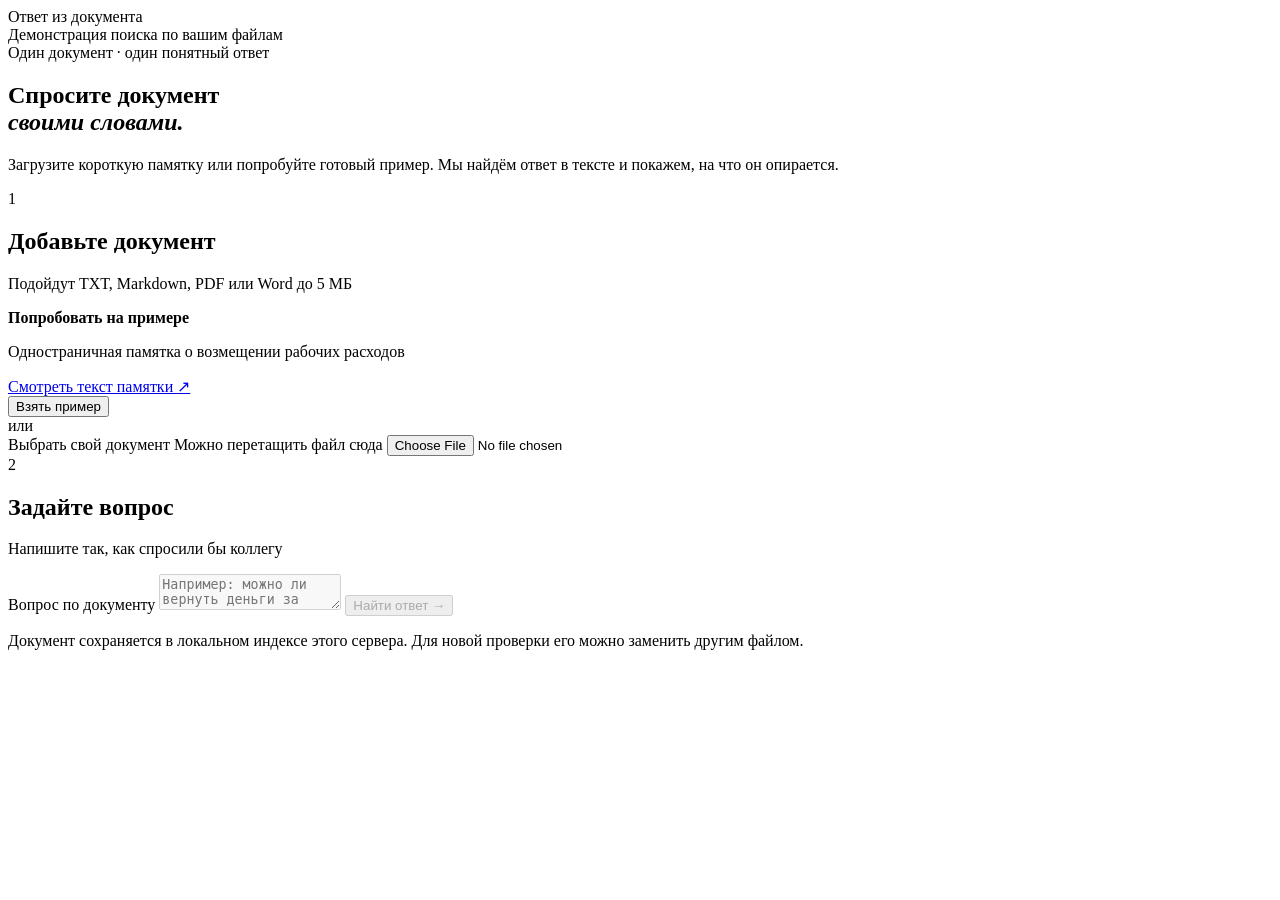
==== src/ac_rag/webapp/index.html @ 4c693341 "Add simple document question UI and sample workflow" ====
<!doctype html>
<html lang="ru">
<head>
  <meta charset="utf-8">
  <meta name="viewport" content="width=device-width, initial-scale=1">
  <meta name="theme-color" content="#f7f9fc">
  <title>Ответ из документа</title>
  <link rel="stylesheet" href="/assets/style.css">
  <script src="/assets/app.js" defer></script>
</head>
<body>
  <header class="topbar">
    <div class="brand" aria-label="Ответ из документа">
      <span class="brand-mark" aria-hidden="true"><span></span><span></span><span></span></span>
      <span>Ответ из документа</span>
    </div>
    <span class="topbar-note">Демонстрация поиска по вашим файлам</span>
  </header>

  <main class="page">
    <section class="intro" aria-labelledby="page-title">
      <div class="eyebrow"><span class="live-dot" aria-hidden="true"></span> Один документ · один понятный ответ</div>
      <h1 id="page-title">Спросите документ<br><em>своими словами.</em></h1>
      <p>Загрузите короткую памятку или попробуйте готовый пример. Мы найдём ответ в тексте и покажем, на что он опирается.</p>
    </section>

    <section class="workspace" aria-label="Работа с документом">
      <div class="step-heading">
        <span class="step-number">1</span>
        <div><h2>Добавьте документ</h2><p>Подойдут TXT, Markdown, PDF или Word до 5 МБ</p></div>
      </div>

      <div class="document-picker" id="document-picker">
        <div class="example-card">
          <div class="paper-icon" aria-hidden="true"><span></span><span></span><span></span></div>
          <div class="example-copy">
            <strong>Попробовать на примере</strong>
            <p>Одностраничная памятка о возмещении рабочих расходов</p>
            <a href="/example/document" download>Смотреть текст памятки <span aria-hidden="true">↗</span></a>
          </div>
          <button type="button" class="button button-primary" id="sample-button">Взять пример</button>
        </div>
        <div class="divider"><span>или</span></div>
        <div class="upload-area" id="drop-zone">
          <label class="upload-label" for="file-input">Выбрать свой документ</label>
          <span>Можно перетащить файл сюда</span>
          <input type="file" id="file-input" accept=".txt,.md,.pdf,.docx" aria-label="Загрузить документ">
        </div>
      </div>

      <div class="loaded-document" id="loaded-document" hidden>
        <span class="loaded-icon" aria-hidden="true">✓</span>
        <div class="loaded-copy"><span class="loaded-label">Документ готов</span><strong id="document-name"></strong></div>
        <button type="button" class="text-button" id="change-document">Заменить</button>
      </div>

      <div class="inline-status" id="upload-status" role="status" aria-live="polite"></div>

      <div class="step-heading question-step" id="question-step">
        <span class="step-number">2</span>
        <div><h2>Задайте вопрос</h2><p>Напишите так, как спросили бы коллегу</p></div>
      </div>

      <form class="question-form" id="question-form">
        <label for="question-input" class="sr-only">Вопрос по документу</label>
        <textarea id="question-input" rows="2" placeholder="Например: можно ли вернуть деньги за такси после встречи в 23:00?" maxlength="4000" disabled required></textarea>
        <button type="submit" class="button button-primary ask-button" id="ask-button" disabled>Найти ответ <span aria-hidden="true">→</span></button>
      </form>
      <div class="suggestions" id="suggestions" hidden>
        <span>Попробуйте спросить:</span>
        <button type="button" data-question="Можно ли вернуть деньги за такси после рабочей встречи в 23:00?">Про такси после встречи</button>
        <button type="button" data-question="Сколько дней есть, чтобы подать чек?">Про срок подачи чека</button>
        <button type="button" data-question="Нужно ли согласование для покупки за 12 000 рублей?">Про согласование покупки</button>
      </div>
      <div class="inline-status" id="query-status" role="status" aria-live="polite"></div>

      <section class="answer-panel" id="answer-panel" aria-live="polite" hidden>
        <div class="answer-heading"><span class="answer-spark" aria-hidden="true">✳</span><h2>Ответ</h2></div>
        <p class="answer-text" id="answer-text"></p>
        <div id="source-block" hidden>
          <div class="source-title">Откуда этот ответ</div>
          <div class="source-card">
            <div class="source-name" id="source-name"></div>
            <p id="source-text"></p>
          </div>
        </div>
        <p class="answer-note" id="answer-note"></p>
      </section>
    </section>

    <p class="privacy-note">Документ сохраняется в локальном индексе этого сервера. Для новой проверки его можно заменить другим файлом.</p>
  </main>
</body>
</html>
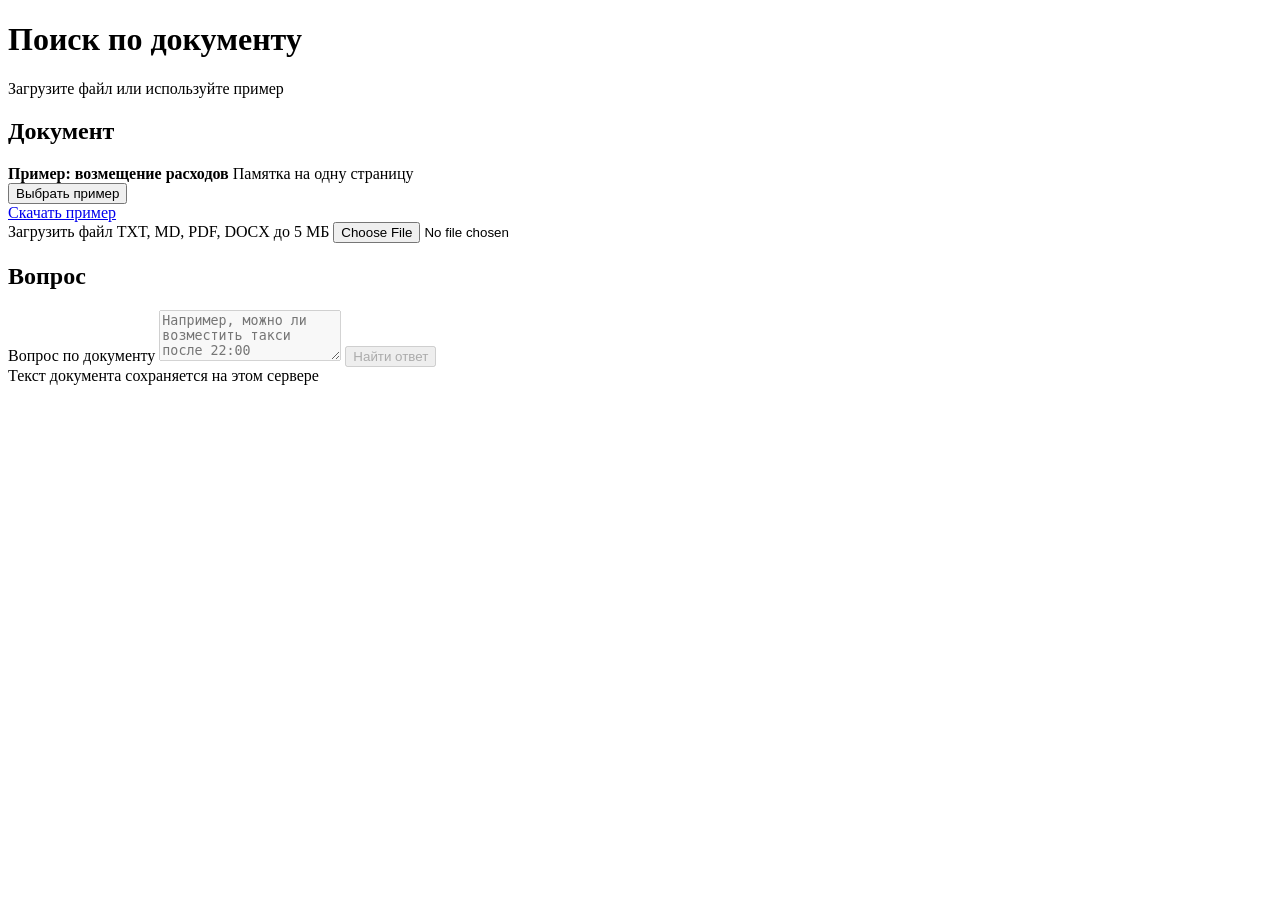
==== commit b443a159: "Simplify document search interface" ====
--- a/src/ac_rag/webapp/index.html
+++ b/src/ac_rag/webapp/index.html
@@ -3,92 +3,72 @@
 <head>
   <meta charset="utf-8">
   <meta name="viewport" content="width=device-width, initial-scale=1">
-  <meta name="theme-color" content="#f7f9fc">
-  <title>Ответ из документа</title>
+  <meta name="theme-color" content="#ffffff">
+  <title>Поиск по документу</title>
   <link rel="stylesheet" href="/assets/style.css">
   <script src="/assets/app.js" defer></script>
 </head>
 <body>
-  <header class="topbar">
-    <div class="brand" aria-label="Ответ из документа">
-      <span class="brand-mark" aria-hidden="true"><span></span><span></span><span></span></span>
-      <span>Ответ из документа</span>
-    </div>
-    <span class="topbar-note">Демонстрация поиска по вашим файлам</span>
-  </header>
+  <main class="page">
+    <header class="intro">
+      <h1>Поиск по документу</h1>
+      <p>Загрузите файл или используйте пример</p>
+    </header>
 
-  <main class="page">
-    <section class="intro" aria-labelledby="page-title">
-      <div class="eyebrow"><span class="live-dot" aria-hidden="true"></span> Один документ · один понятный ответ</div>
-      <h1 id="page-title">Спросите документ<br><em>своими словами.</em></h1>
-      <p>Загрузите короткую памятку или попробуйте готовый пример. Мы найдём ответ в тексте и покажем, на что он опирается.</p>
-    </section>
-
-    <section class="workspace" aria-label="Работа с документом">
-      <div class="step-heading">
-        <span class="step-number">1</span>
-        <div><h2>Добавьте документ</h2><p>Подойдут TXT, Markdown, PDF или Word до 5 МБ</p></div>
-      </div>
-
-      <div class="document-picker" id="document-picker">
-        <div class="example-card">
-          <div class="paper-icon" aria-hidden="true"><span></span><span></span><span></span></div>
+    <section class="section" aria-labelledby="document-title">
+      <h2 id="document-title">Документ</h2>
+      <div id="document-picker">
+        <div class="example-row">
           <div class="example-copy">
-            <strong>Попробовать на примере</strong>
-            <p>Одностраничная памятка о возмещении рабочих расходов</p>
-            <a href="/example/document" download>Смотреть текст памятки <span aria-hidden="true">↗</span></a>
+            <strong>Пример: возмещение расходов</strong>
+            <span>Памятка на одну страницу</span>
           </div>
-          <button type="button" class="button button-primary" id="sample-button">Взять пример</button>
+          <button type="button" class="button button-secondary" id="sample-button">Выбрать пример</button>
         </div>
-        <div class="divider"><span>или</span></div>
+        <a class="download-link" href="/example/document" download>Скачать пример</a>
+        <div class="separator" aria-hidden="true"></div>
         <div class="upload-area" id="drop-zone">
-          <label class="upload-label" for="file-input">Выбрать свой документ</label>
-          <span>Можно перетащить файл сюда</span>
+          <label class="button button-secondary upload-label" for="file-input">Загрузить файл</label>
+          <span>TXT, MD, PDF, DOCX до 5 МБ</span>
           <input type="file" id="file-input" accept=".txt,.md,.pdf,.docx" aria-label="Загрузить документ">
         </div>
       </div>
 
       <div class="loaded-document" id="loaded-document" hidden>
-        <span class="loaded-icon" aria-hidden="true">✓</span>
-        <div class="loaded-copy"><span class="loaded-label">Документ готов</span><strong id="document-name"></strong></div>
+        <div class="loaded-copy"><span>Выбран документ</span><strong id="document-name"></strong></div>
         <button type="button" class="text-button" id="change-document">Заменить</button>
       </div>
+      <div class="inline-status" id="upload-status" role="status" aria-live="polite"></div>
+    </section>
 
-      <div class="inline-status" id="upload-status" role="status" aria-live="polite"></div>
-
-      <div class="step-heading question-step" id="question-step">
-        <span class="step-number">2</span>
-        <div><h2>Задайте вопрос</h2><p>Напишите так, как спросили бы коллегу</p></div>
-      </div>
-
+    <section class="section question-section" aria-labelledby="question-title">
+      <h2 id="question-title">Вопрос</h2>
       <form class="question-form" id="question-form">
         <label for="question-input" class="sr-only">Вопрос по документу</label>
-        <textarea id="question-input" rows="2" placeholder="Например: можно ли вернуть деньги за такси после встречи в 23:00?" maxlength="4000" disabled required></textarea>
-        <button type="submit" class="button button-primary ask-button" id="ask-button" disabled>Найти ответ <span aria-hidden="true">→</span></button>
+        <textarea id="question-input" rows="3" placeholder="Например, можно ли возместить такси после 22:00" maxlength="4000" disabled required></textarea>
+        <button type="submit" class="button button-primary" id="ask-button" disabled>Найти ответ</button>
       </form>
       <div class="suggestions" id="suggestions" hidden>
-        <span>Попробуйте спросить:</span>
-        <button type="button" data-question="Можно ли вернуть деньги за такси после рабочей встречи в 23:00?">Про такси после встречи</button>
-        <button type="button" data-question="Сколько дней есть, чтобы подать чек?">Про срок подачи чека</button>
-        <button type="button" data-question="Нужно ли согласование для покупки за 12 000 рублей?">Про согласование покупки</button>
+        <span>Примеры вопросов</span>
+        <button type="button" data-question="Можно ли вернуть деньги за такси после рабочей встречи в 23:00?">Такси после встречи</button>
+        <button type="button" data-question="Сколько дней есть, чтобы подать чек?">Срок подачи чека</button>
+        <button type="button" data-question="Нужно ли согласование для покупки за 12 000 рублей?">Покупка за 12 000 ₽</button>
       </div>
       <div class="inline-status" id="query-status" role="status" aria-live="polite"></div>
-
-      <section class="answer-panel" id="answer-panel" aria-live="polite" hidden>
-        <div class="answer-heading"><span class="answer-spark" aria-hidden="true">✳</span><h2>Ответ</h2></div>
-        <p class="answer-text" id="answer-text"></p>
-        <div id="source-block" hidden>
-          <div class="source-title">Откуда этот ответ</div>
-          <div class="source-card">
-            <div class="source-name" id="source-name"></div>
-            <p id="source-text"></p>
-          </div>
-        </div>
-        <p class="answer-note" id="answer-note"></p>
-      </section>
     </section>
 
-    <p class="privacy-note">Документ сохраняется в локальном индексе этого сервера. Для новой проверки его можно заменить другим файлом.</p>
+    <section class="answer-panel" id="answer-panel" aria-live="polite" aria-labelledby="answer-title" hidden>
+      <h2 id="answer-title">Ответ</h2>
+      <p class="answer-text" id="answer-text"></p>
+      <div id="source-block" hidden>
+        <h3>Источник</h3>
+        <div class="source-name" id="source-name"></div>
+        <p class="source-text" id="source-text"></p>
+      </div>
+      <p class="answer-note" id="answer-note"></p>
+    </section>
+
+    <footer>Текст документа сохраняется на этом сервере</footer>
   </main>
 </body>
 </html>
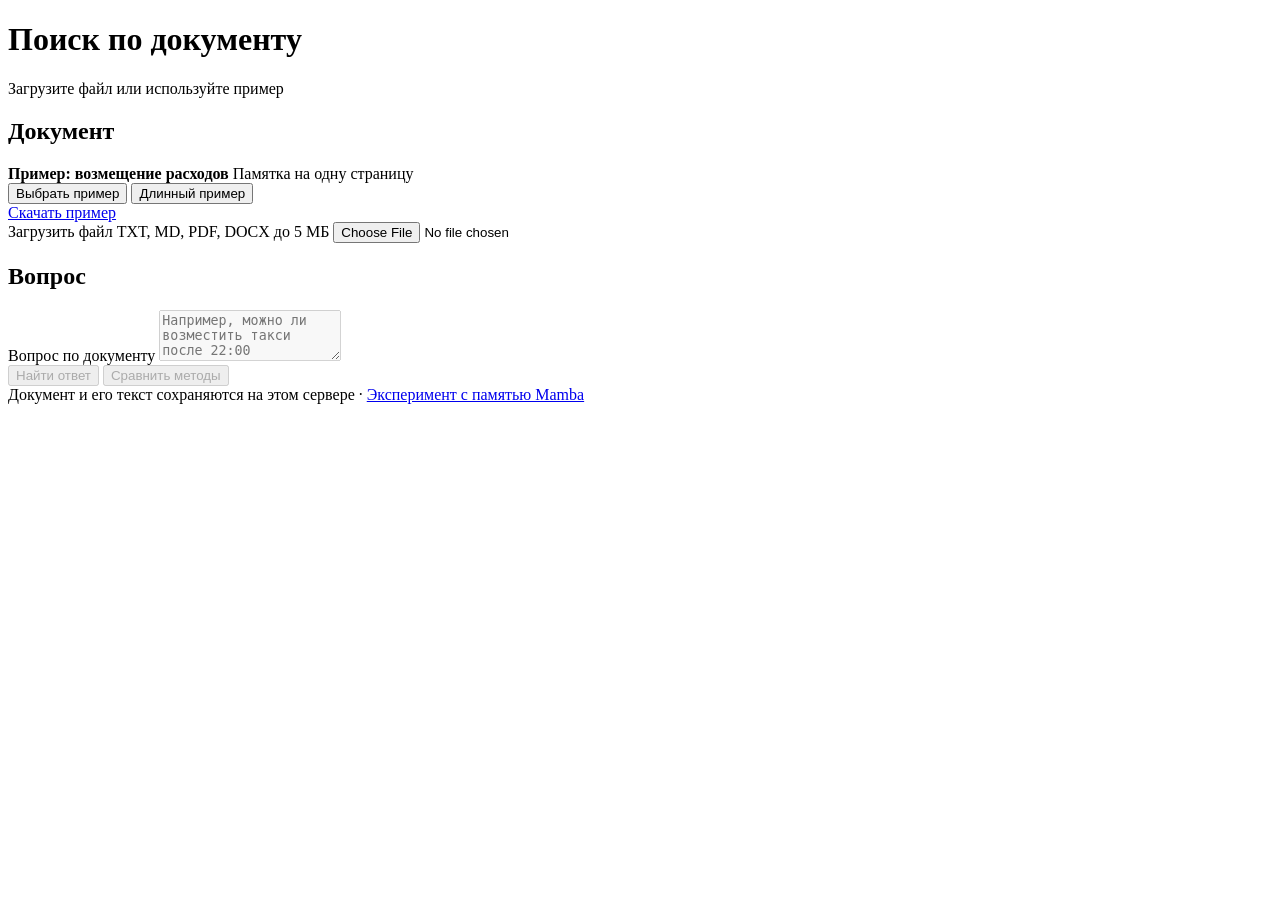
==== commit 6ab08ec0: "Add RAG comparison, PDF evidence, benchmarks and Mamba lab" ====
--- a/src/ac_rag/webapp/index.html
+++ b/src/ac_rag/webapp/index.html
@@ -3,7 +3,8 @@
 <head>
   <meta charset="utf-8">
   <meta name="viewport" content="width=device-width, initial-scale=1">
-  <meta name="theme-color" content="#ffffff">
+  <meta name="theme-color" media="(prefers-color-scheme: light)" content="#ffffff">
+  <meta name="theme-color" media="(prefers-color-scheme: dark)" content="#171719">
   <title>Поиск по документу</title>
   <link rel="stylesheet" href="/assets/style.css">
   <script src="/assets/app.js" defer></script>
@@ -23,7 +24,10 @@
             <strong>Пример: возмещение расходов</strong>
             <span>Памятка на одну страницу</span>
           </div>
-          <button type="button" class="button button-secondary" id="sample-button">Выбрать пример</button>
+          <div class="example-actions">
+            <button type="button" class="button button-secondary" id="sample-button">Выбрать пример</button>
+            <button type="button" class="button button-secondary" id="long-sample-button">Длинный пример</button>
+          </div>
         </div>
         <a class="download-link" href="/example/document" download>Скачать пример</a>
         <div class="separator" aria-hidden="true"></div>
@@ -39,6 +43,7 @@
         <button type="button" class="text-button" id="change-document">Заменить</button>
       </div>
       <div class="inline-status" id="upload-status" role="status" aria-live="polite"></div>
+      <div class="query-progress" id="upload-progress" role="progressbar" aria-label="Загрузка и обработка документа" hidden></div>
     </section>
 
     <section class="section question-section" aria-labelledby="question-title">
@@ -46,15 +51,25 @@
       <form class="question-form" id="question-form">
         <label for="question-input" class="sr-only">Вопрос по документу</label>
         <textarea id="question-input" rows="3" placeholder="Например, можно ли возместить такси после 22:00" maxlength="4000" disabled required></textarea>
-        <button type="submit" class="button button-primary" id="ask-button" disabled>Найти ответ</button>
+        <div class="question-actions">
+          <button type="submit" class="button button-primary" id="ask-button" disabled>Найти ответ</button>
+          <button type="button" class="button button-secondary" id="compare-button" disabled>Сравнить методы</button>
+        </div>
       </form>
+      <div class="inline-status" id="query-status" role="status" aria-live="polite"></div>
+      <div class="query-progress" id="query-progress" role="progressbar" aria-label="Поиск ответа" hidden></div>
       <div class="suggestions" id="suggestions" hidden>
         <span>Примеры вопросов</span>
         <button type="button" data-question="Можно ли вернуть деньги за такси после рабочей встречи в 23:00?">Такси после встречи</button>
         <button type="button" data-question="Сколько дней есть, чтобы подать чек?">Срок подачи чека</button>
         <button type="button" data-question="Нужно ли согласование для покупки за 12 000 рублей?">Покупка за 12 000 ₽</button>
       </div>
-      <div class="inline-status" id="query-status" role="status" aria-live="polite"></div>
+      <div class="suggestions" id="long-suggestions" hidden>
+        <span>Вопросы для длинного примера</span>
+        <button type="button" data-question="Когда запускается проект Aurora?">Факт в начале</button>
+        <button type="button" data-question="Как называется резервный канал проекта Aurora?">Факт в середине</button>
+        <button type="button" data-question="Какая группа проверяет резервный канал проекта Aurora?">Связь двух разделов</button>
+      </div>
     </section>
 
     <section class="answer-panel" id="answer-panel" aria-live="polite" aria-labelledby="answer-title" hidden>
@@ -62,13 +77,28 @@
       <p class="answer-text" id="answer-text"></p>
       <div id="source-block" hidden>
         <h3>Источник</h3>
-        <div class="source-name" id="source-name"></div>
-        <p class="source-text" id="source-text"></p>
+        <div id="source-list"></div>
       </div>
       <p class="answer-note" id="answer-note"></p>
     </section>
 
-    <footer>Текст документа сохраняется на этом сервере</footer>
+    <section class="comparison" id="comparison" aria-live="polite" hidden>
+      <h2>Сравнение на одном вопросе</h2>
+      <p class="comparison-note">Обычный: поиск по эмбеддингам и один ответ. Адаптивный: выбор стратегии поиска и проверка ответа. Оба используют одну модель и документ.</p>
+      <div class="comparison-grid">
+        <article class="comparison-card" id="baseline-card"><h3>Обычный RAG</h3><p class="comparison-answer" id="baseline-answer"></p><div class="comparison-metrics" id="baseline-metrics"></div><div class="comparison-source" id="baseline-source"></div></article>
+        <article class="comparison-card comparison-card-adaptive" id="adaptive-card"><h3>Adaptive RAG</h3><p class="comparison-answer" id="adaptive-answer"></p><div class="comparison-metrics" id="adaptive-metrics"></div><div class="comparison-source" id="adaptive-source"></div></article>
+      </div>
+    </section>
+
+    <dialog class="pdf-dialog" id="pdf-dialog" aria-label="Страница источника">
+      <div class="pdf-dialog-header"><strong id="pdf-title"></strong><button type="button" class="text-button" id="pdf-close">Закрыть</button></div>
+      <p class="comparison-note" id="pdf-status"></p>
+      <img id="pdf-preview" alt="Страница PDF с выделенным фрагментом" hidden>
+      <a id="pdf-original" class="download-link" target="_blank" rel="noopener">Открыть оригинальный PDF</a>
+    </dialog>
+
+    <footer>Документ и его текст сохраняются на этом сервере · <a href="/lab">Эксперимент с памятью Mamba</a></footer>
   </main>
 </body>
 </html>
